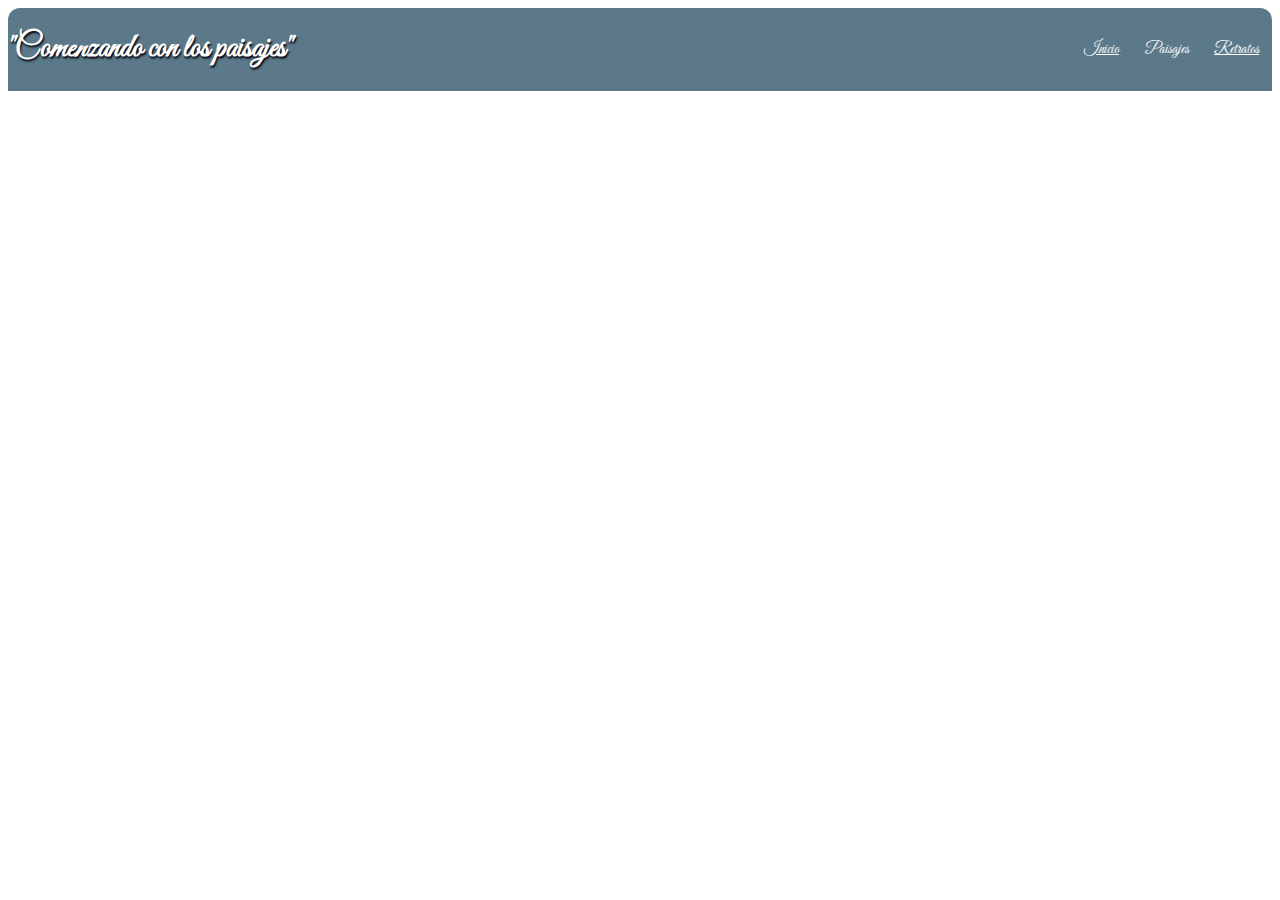
==== paisajes.html @ 102717e6 "Diseño de 1 columna para dispositivos" ====
<!DOCTYPE html>
<html>

<head>
    <meta name="viewport" content="width=device-width, initial-scale=1.0">
    <link href="https://fonts.googleapis.com/css?family=Great+Vibes&display=swap" rel="stylesheet">
    <link rel="stylesheet" href="css/main.css">
    <style>
        #paisajes {
            text-decoration: none;
        }
    </style>
</head>

<body>
    <div id="cabecera">
        <h1>"Comenzando con los paisajes"</h1>
        <div class="menuContainer">
            <div id="menu">
                <a id="index" href="index.html">Inicio</a>
                <a id="paisajes" href="paisajes.html">Paisajes</a>
                <a id="retratos" href="retratos.html">Retratos</a>
            </div>
        </div>
    </div>
</body>

</html>
---- css/main.css ----
#cabecera {
    height: 10%;
    background-color: #5b7989;
    border-radius: 12px 12px 0 0;
    display: flex;
    flex-flow: row wrap;
    color: white;
    font-family: 'Great Vibes', cursive;
}

h1 {
    flex-grow: 1;
    text-shadow: 1px 2px 2px #02010a;
}

.menuContainer {
    text-align: center;
    margin: auto;
}

#menu {
    display: flex;
    flex-direction: row;
}

#menu>a {
    margin: auto 1vw;
    color: white;
}

body {
    animation: miPrimeraAnimacion 1s;
}

@keyframes miPrimeraAnimacion {
    0% {
        margin-top: 150%;
    }
    60% {
        margin-top: -5%;
    }
    100% {
        margin-top: 0%;
    }
}

@keyframes leftAnimation {
    0% {
        transform: rotate(0deg);
    }
    50% {
        transform: rotate(10deg);
    }
    100% {
        transform: rotate(0deg);
    }
}

@keyframes rigthAnimation {
    0% {
        transform: translate(0, 0);
    }
    50% {
        transform: translate(20px, -5px);
    }
    100% {
        transform: translate(0px, 0px);
    }
}


/**********/

#imagenCentral {
    background-color: #82c3a6;
    text-align: center;
}

#imagenCentral img {
    margin: 1vw;
    width: 80%;
    height: 60%;
}

.container {
    background-color: #d5c75f;
    width: 100%;
    display: flex;
    flex-flow: row wrap;
}

.container div {
    box-sizing: border-box;
    margin: 5% auto;
    border: solid 1px black;
}

a>img {
    box-shadow: 1px 2px 2px #82c3a6;
}

.imgIzquierda {
    width: 45%;
}

.imgIzquierda img {
    width: 100%;
    height: 100%;
}

.imgIzquierda:hover {
    animation: leftAnimation 1.5s;
}

.imgDerecha {
    width: 45%;
}

.imgDerecha img {
    width: 100%;
    height: 100%;
}

.imgDerecha:hover {
    animation: rigthAnimation 2s;
}

a>img {
    box-shadow: 1px 2px 2px #82c3a6;
}

@media (max-width:500px) {
    .imgIzquierda {
        width: 90%;
        order: 1;
    }
    .imgDerecha {
        width: 90%;
        order: 2;
    }
    #cabecera h1 {
        text-align: center;
        order: 1;
    }
    .menuContainer {
        text-align: center;
        order: 2;
    }
    #menu {
        font-size: 16px;
    }
    /***/
    .contacto {
        width: 100%;
        order: 1;
    }
    .terminos {
        width: 100%;
        order: 2;
    }
    .redesSociales {
        width: 100%;
        order: 3;
    }
    .derechos {
        width: 100%;
        order: 4;
    }
}

@media (max-width:230px) {
    h1 {
        font-size: 12px;
    }
    #menu {
        font-size: 8px;
    }
}


/*media (min-width:720px) {
    h1 {
        font-size: 36px;
    }
    #menu {
        font-size: 18px;
    }
}*/


/*****FOOTER****/

.footer {
    background-color: #C6d5c5;
    display: flex;
    flex-flow: row wrap;
    border-radius: 0 0 12px 12px;
    margin: 0 auto;
    padding-top: 5%;
    padding-bottom: 5%;
    text-align: center;
}

.contacto {
    flex-grow: 1;
}

.terminos {
    flex-grow: 1;
}

.redesSociales {
    flex-grow: 1;
}

.derechos {
    flex-grow: 1;
}
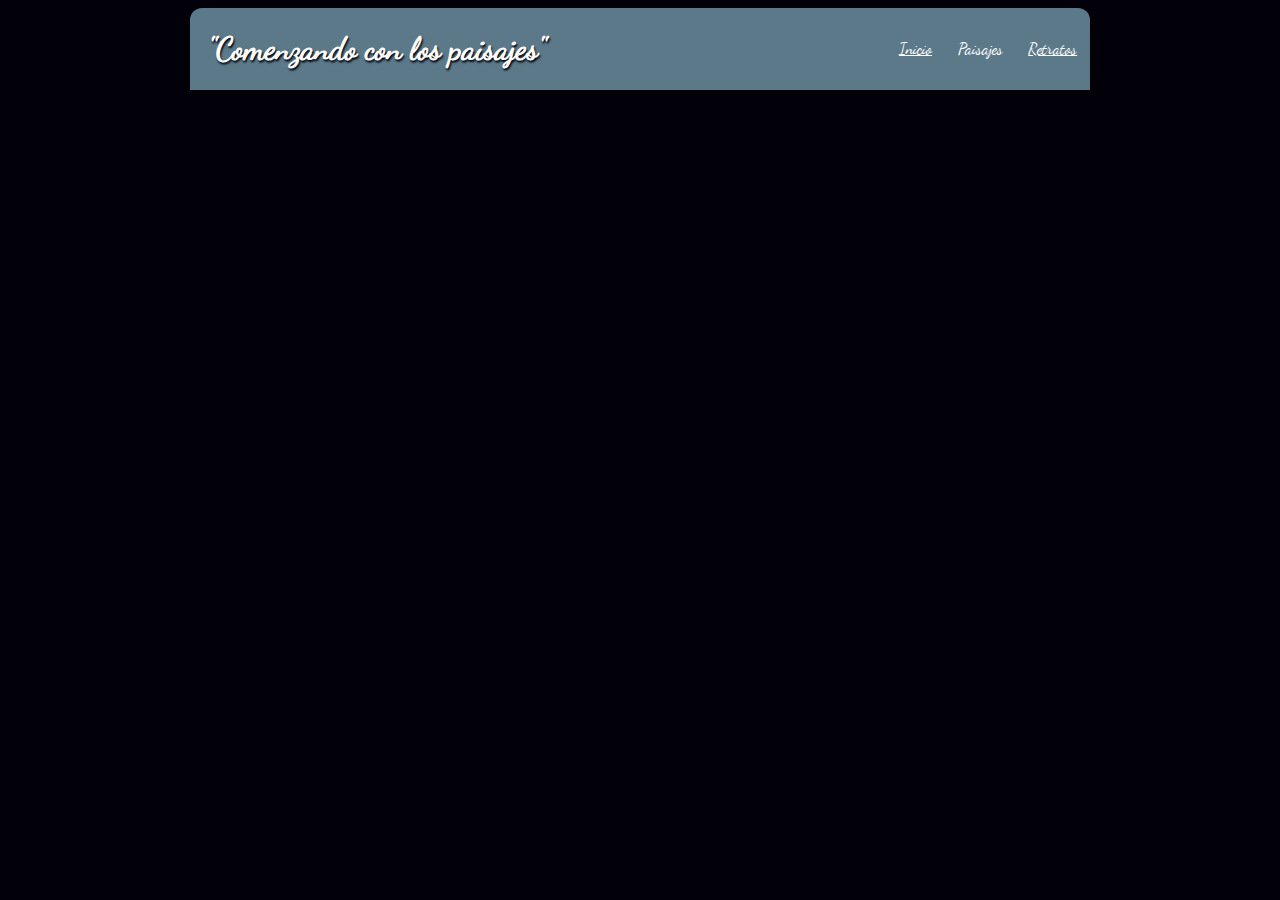
==== commit 51200826: "Corrigiendo las consideraciones generales" ====
--- a/paisajes.html
+++ b/paisajes.html
@@ -13,13 +13,15 @@
 </head>
 
 <body>
-    <div id="cabecera">
-        <h1>"Comenzando con los paisajes"</h1>
-        <div class="menuContainer">
-            <div id="menu">
-                <a id="index" href="index.html">Inicio</a>
-                <a id="paisajes" href="paisajes.html">Paisajes</a>
-                <a id="retratos" href="retratos.html">Retratos</a>
+    <div class="contenido">
+        <div id="cabecera">
+            <h1>"Comenzando con los paisajes"</h1>
+            <div class="menuContainer">
+                <div id="menu">
+                    <a id="index" href="index.html">Inicio</a>
+                    <a id="paisajes" href="paisajes.html">Paisajes</a>
+                    <a id="retratos" href="retratos.html">Retratos</a>
+                </div>
             </div>
         </div>
     </div>
--- a/css/main.css
+++ b/css/main.css
@@ -1,3 +1,8 @@
+@font-face {
+    font-family: 'DancingScript';
+    src: url('../fuentes/DancingScript-Regular.ttf');
+}
+
 #cabecera {
     height: 10%;
     background-color: #5b7989;
@@ -5,10 +10,11 @@
     display: flex;
     flex-flow: row wrap;
     color: white;
-    font-family: 'Great Vibes', cursive;
+    font-family: 'DancingScript';
 }
 
 h1 {
+    padding-left: 2%;
     flex-grow: 1;
     text-shadow: 1px 2px 2px #02010a;
 }
@@ -29,7 +35,12 @@
 }
 
 body {
+    background-color: #02010a;
     animation: miPrimeraAnimacion 1s;
+}
+
+img {
+    box-shadow: 1px 2px 2px #02010a;
 }
 
 @keyframes miPrimeraAnimacion {
@@ -129,7 +140,14 @@
     box-shadow: 1px 2px 2px #82c3a6;
 }
 
-@media (max-width:500px) {
+.contenido {
+    margin: 0 auto;
+}
+
+@media (max-width:900px) {
+    .contenido {
+        max-width: 100%;
+    }
     .imgIzquierda {
         width: 90%;
         order: 1;
@@ -168,6 +186,12 @@
     }
 }
 
+@media screen and (min-width:901px) {
+    .contenido {
+        max-width: 900px;
+    }
+}
+
 @media (max-width:230px) {
     h1 {
         font-size: 12px;
@@ -178,20 +202,11 @@
 }
 
 
-/*media (min-width:720px) {
-    h1 {
-        font-size: 36px;
-    }
-    #menu {
-        font-size: 18px;
-    }
-}*/
-
-
 /*****FOOTER****/
 
 .footer {
     background-color: #C6d5c5;
+    font-family: 'DancingScript';
     display: flex;
     flex-flow: row wrap;
     border-radius: 0 0 12px 12px;
@@ -215,4 +230,13 @@
 
 .derechos {
     flex-grow: 1;
+}
+
+.redesSociales ul li {
+    list-style-type: none;
+    margin-top: 2%;
+}
+
+ul {
+    padding: 0;
 }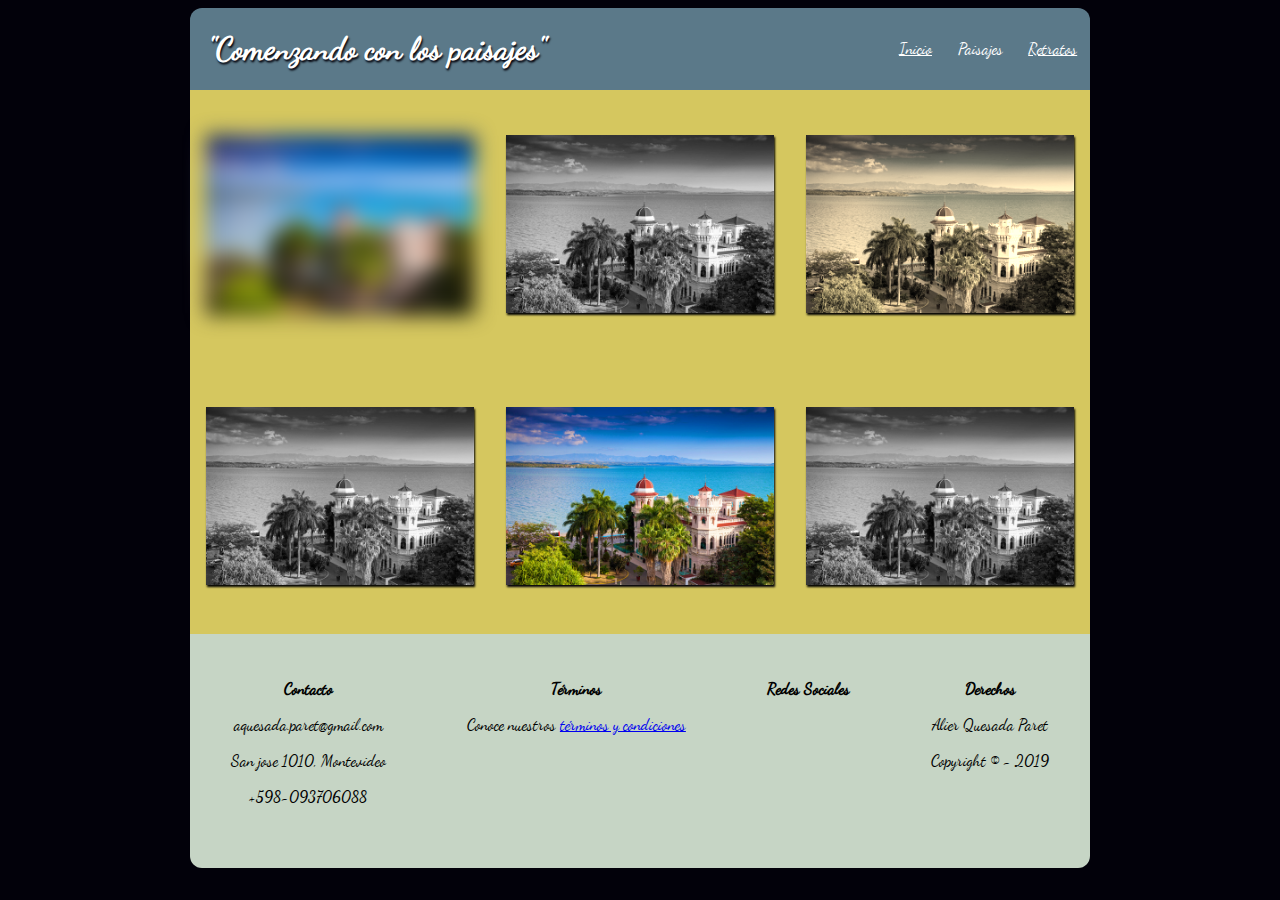
==== commit 675b3472: "Paginas paisajes y retratos" ====
--- a/paisajes.html
+++ b/paisajes.html
@@ -24,6 +24,59 @@
                 </div>
             </div>
         </div>
+
+        <section>
+            <div class="container2">
+                <div class="imagen1">
+                    <img src="images/cienfuegos.jpg" alt="">
+                </div>
+                <div class="imagen2">
+                    <img src="images/cienfuegos.jpg" alt="">
+                </div>
+                <div class="imagen3">
+                    <img src="images/cienfuegos.jpg" alt="">
+                </div>
+                <div class="imagen4">
+                    <img src="images/cienfuegos.jpg" alt="">
+                </div>
+                <div class="imagen5">
+                    <img src="images/cienfuegos.jpg" alt="">
+                </div>
+                <div class="imagen6">
+                    <img src="images/cienfuegos.jpg" alt="">
+                </div>
+            </div>
+        </section>
+
+        <div class="footer">
+            <div class="contacto">
+                <strong>Contacto</strong>
+                <p>aquesada.paret@gmail.com</p>
+                <p>San jose 1010, Montevideo</p>
+                <p>+598-093706088</p>
+            </div>
+            <div class="terminos">
+                <strong>Términos</strong>
+                <p>Conoce nuestros <a href="docs/terminos.pdf">términos y condiciones</a></p>
+            </div>
+            <div class="redesSociales">
+                <strong>Redes Sociales</strong>
+                <div>
+                    <ul>
+                        <li><a href="https://www.linkedin.com/"><i class="fa fa-linkedin" aria-hidden="true"></i></a></li>
+                        <li><a href="https://www.instagram.com/?hl=es-la"><i class="fa fa-instagram" aria-hidden="true"></i></a></li>
+                        <li><a href="https://twitter.com/?lang=ES"><i class="fa fa-twitter" aria-hidden="true"></i></a></li>
+                    </ul>
+                </div>
+            </div>
+            <div class="derechos">
+                <strong>Derechos</strong>
+                <p>Alier Quesada Paret</p>
+                <p>Copyright &#169 - 2019
+                </p>
+            </div>
+        </div>
+
     </div>
 </body>
 
--- a/css/main.css
+++ b/css/main.css
@@ -55,6 +55,18 @@
     }
 }
 
+@-webkit-keyframes miPrimeraAnimacion {
+    0% {
+        margin-top: 150%;
+    }
+    60% {
+        margin-top: -5%;
+    }
+    100% {
+        margin-top: 0%;
+    }
+}
+
 @keyframes leftAnimation {
     0% {
         transform: rotate(0deg);
@@ -67,7 +79,31 @@
     }
 }
 
+@-webkit-keyframes leftAnimation {
+    0% {
+        transform: rotate(0deg);
+    }
+    50% {
+        transform: rotate(10deg);
+    }
+    100% {
+        transform: rotate(0deg);
+    }
+}
+
 @keyframes rigthAnimation {
+    0% {
+        transform: translate(0, 0);
+    }
+    50% {
+        transform: translate(20px, -5px);
+    }
+    100% {
+        transform: translate(0px, 0px);
+    }
+}
+
+@-webkit-keyframes rigthAnimation {
     0% {
         transform: translate(0, 0);
     }
@@ -93,17 +129,24 @@
     height: 60%;
 }
 
-.container {
+.container,
+.container2 {
     background-color: #d5c75f;
     width: 100%;
     display: flex;
     flex-flow: row wrap;
-}
-
-.container div {
+    text-align: center;
+}
+
+.container div,
+.container2 div {
     box-sizing: border-box;
     margin: 5% auto;
-    border: solid 1px black;
+}
+
+.container2 div img {
+    margin: auto 5%;
+    width: 90%;
 }
 
 a>img {
@@ -189,6 +232,9 @@
 @media screen and (min-width:901px) {
     .contenido {
         max-width: 900px;
+    }
+    .container2 div {
+        width: 33%;
     }
 }
 
@@ -239,4 +285,22 @@
 
 ul {
     padding: 0;
+}
+
+
+/****Efectos imagenes***/
+
+.imagen1 {
+    -webkit-filter: blur(10px);
+    filter: blur(10px);
+}
+
+.imagen3 {
+    -webkit-filter: sepia(90%);
+    filter: sepia(90%);
+}
+
+.container2 div:nth-child(even) {
+    -webkit-filter: grayscale(100%);
+    filter: grayscale(100%);
 }